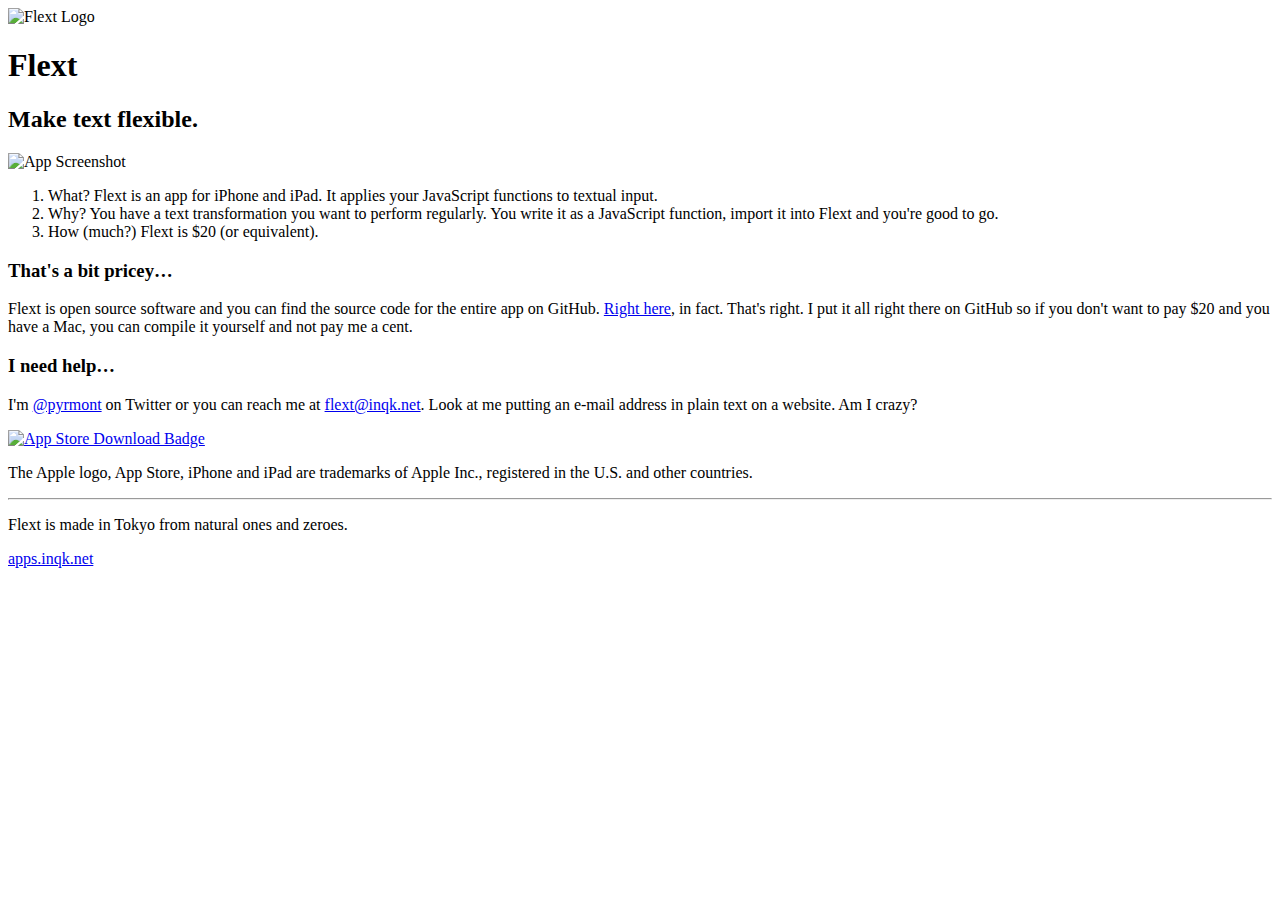
==== public/flext/index.html @ 7401324f "Add app ID to links" ====
<!DOCTYPE html>
<html>
  <head>
    <title>Flext - apps.inqk.net</title>
    <meta name="viewport" content="width=device-width, user-scalable=no">
    <meta name="apple-itunes-app" content="app-id=1529049214">
    <link rel="stylesheet" type="text/css" href="/assets/css/style.css?ver=7" />
    <!-- <link rel="stylesheet" type="text/css" href="/tailwind.css?ver=3" /> -->
  </head>
  <body class="mx-5">
    <div class="container mt-20 mb-10 md:max-w-4xl md:mx-auto">
      <div class="grid grid-cols-2 items-center">
        <div class="text-right pr-10">
          <img class="inline-block" src="/assets/images/flext-logo@1x.png" srcset="/assets/images/flext-logo@2x.png 2x, /assets/images/flext-logo@3x.png 3x" alt="Flext Logo" title="Flext" />
        </div>
        <div>
          <h1 class="mb-2 text-5xl">
            Flext
          </h1>
          <h2 class="font-light text-xl">
            Make text flexible.
          </h2>
        </div>
      </div>
      <div class="mt-20 md:flex md:items-center">
        <div class="flex items-center justify-center">
					<div class="relative">
						<div class="h-6 w-0.5 rounded-l-sm bg-green-500 absolute -left-0.5 top-16"></div>
						<div class="h-8 w-0.5 rounded-l-sm bg-green-500 absolute -left-0.5 top-28"></div>
						<div class="h-8 w-0.5 rounded-l-sm bg-green-500 absolute -left-0.5 top-40"></div>
						<div class="h-auto w-64 bg-green-500 rounded-4xl p-1 overflow-hidden">
							<div class="h-full w-full bg-black rounded-4xl overflow-hidden p-2 relative">
								<div class="w-28 h-6 bg-black absolute left-1/2 rounded-b-2xl transform -translate-x-1/2"></div>
                  <img class="rounded-4xl" src="/assets/images/flext-screenshot@1x.png" srcset="/assets/images/flext-screenshot@2x.png 2x, /assets/images/flext-screenshot@3x.png 3x" alt="App Screenshot" title="Flext on iPhone"/>
							</div>
						</div>
						<div class="h-14 w-0.5 rounded-l-sm bg-green-500 absolute -right-0.5 top-32"></div>
					</div>
        </div>
        <div class="mt-20 md:mt-0 md:ml-10">
          <ol class="font-light leading-normal text-3xl">
            <li class="mb-10">
              <span class="font-semibold mr-2">What?</span> Flext is an app for iPhone and iPad. It
              applies your JavaScript functions to textual input.
            </li>
            <li class="mb-10">
              <span class="font-semibold mr-2">Why?</span> You have a text transformation you want to
              perform regularly. You write it as a JavaScript function,
              import it into Flext and you're good to go.
            </li>
            <li>
              <span class="font-semibold mr-2">How (much?)</span> Flext is $20 (or equivalent).
            </li>
          </ol>
        </div>
      </div>
      <div class="font-light mt-14 text-xl">
        <h3 class="font-normal text-2xl">
          That's a bit pricey&hellip;
        </h3>
        <p class="mb-5">
          Flext is open source software and you can find the source code for
          the entire app on GitHub.
          <a class="text-green-500 underline" href="https://github.com/pyrmont/flext">Right here</a>,
          in fact. That's right. I put it all right there on GitHub so if you don't want to pay $20
          and you have a Mac, you can compile it yourself and not pay me a cent.
        </p>
        <h3 class="font-normal text-2xl">
          I need help&hellip;
        </h3>
        <p>
          I'm <a class="text-green-500 underline" href="https://twitter.com/pyrmont">@pyrmont</a>
          on Twitter or you can reach me at
          <a class="text-green-500 underline" href="mailto:flext@inqk.net">flext@inqk.net</a>. Look
          at me putting an e-mail address in plain text on a website. Am I crazy?</p>
      </div>
      <div class="mt-10 text-center">
        <a href="https://apps.apple.com/app/id1529049214">
          <img class="inline-block w-48" src="/assets/images/app-store-badge.svg" alt="App Store Download Badge" title="Download on the App Store"/>
        </a>
        <p class="font-light mt-5 text-sm">
          The Apple logo, App Store, iPhone and iPad are trademarks of Apple
          Inc., registered in the U.S. and other countries.
        </p>
      </div>
      <hr class="mt-10">
      <div class="font-light mt-5 text-center text-sm">
        <p>
          Flext is made in Tokyo from natural ones and zeroes.
        </p>
        <p>
          <a class="text-green-500 underline" href="/">apps.inqk.net</a>
        </p>
      </div>
    </div>
  </body>
</html>
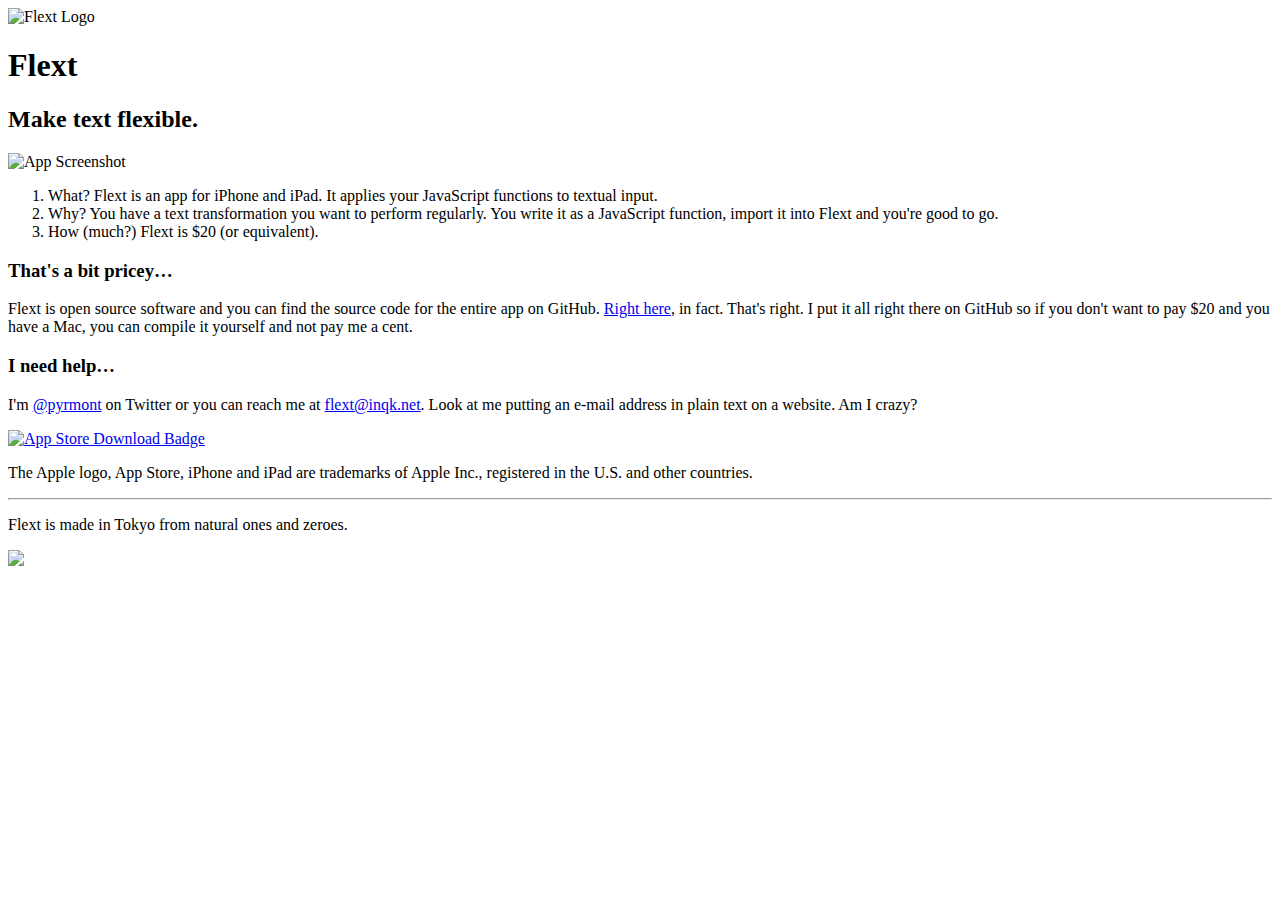
==== commit 3949bfa5: "Add apps.inqk.net logo" ====
--- a/public/flext/index.html
+++ b/public/flext/index.html
@@ -4,11 +4,17 @@
     <title>Flext - apps.inqk.net</title>
     <meta name="viewport" content="width=device-width, user-scalable=no">
     <meta name="apple-itunes-app" content="app-id=1529049214">
-    <link rel="stylesheet" type="text/css" href="/assets/css/style.css?ver=7" />
+    <meta property="og:title" content="Flext for iOS">
+    <meta property="og:type" content="website">
+    <meta property="og:description" content="Flext makes text flexible. Process textual input through JavaScript functions you write. Available now on the App Store.">
+    <meta property="og:url" content="https://apps.inqk.net/flext/">
+    <meta property="og:image" content="https://apps.inqk.net/assets/images/flext-opengraph.png">
+    <meta property="og:image:alt" content="The Flext logo">
+    <link rel="stylesheet" type="text/css" href="/assets/css/style.css?ver=9" />
     <!-- <link rel="stylesheet" type="text/css" href="/tailwind.css?ver=3" /> -->
   </head>
   <body class="mx-5">
-    <div class="container mt-20 mb-10 md:max-w-4xl md:mx-auto">
+    <div class="container mt-20 mb-5 md:max-w-4xl md:mx-auto">
       <div class="grid grid-cols-2 items-center">
         <div class="text-right pr-10">
           <img class="inline-block" src="/assets/images/flext-logo@1x.png" srcset="/assets/images/flext-logo@2x.png 2x, /assets/images/flext-logo@3x.png 3x" alt="Flext Logo" title="Flext" />
@@ -88,9 +94,9 @@
         <p>
           Flext is made in Tokyo from natural ones and zeroes.
         </p>
-        <p>
-          <a class="text-green-500 underline" href="/">apps.inqk.net</a>
-        </p>
+        <div class="mt-5 text-center">
+          <a href="/"><img class="inline-block w-10 opacity-20" src="/assets/images/apps-logo.svg"></a>
+        </div>
       </div>
     </div>
   </body>
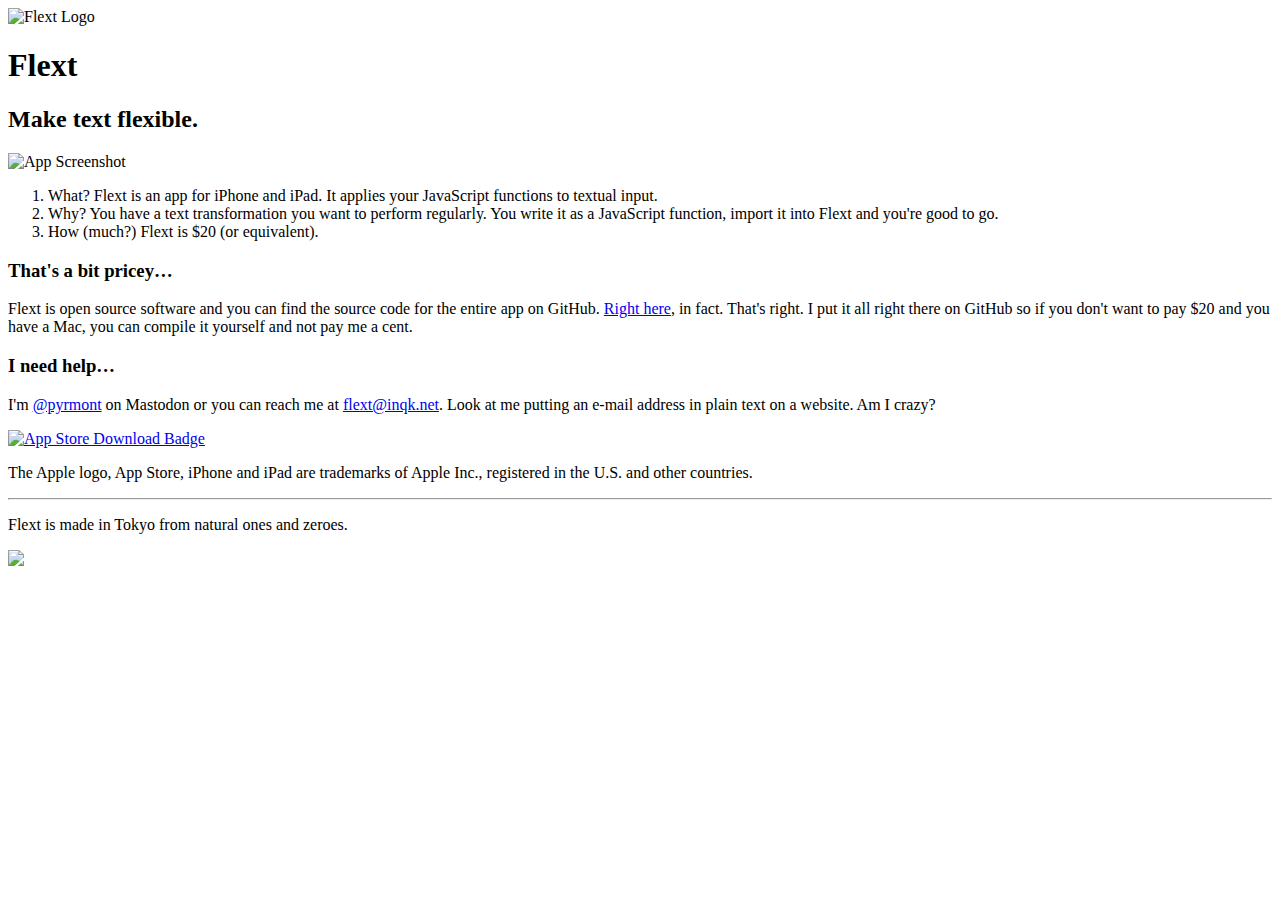
==== commit c2ef4472: "Change Twitter link to a Mastodon link" ====
--- a/public/flext/index.html
+++ b/public/flext/index.html
@@ -10,6 +10,9 @@
     <meta property="og:url" content="https://apps.inqk.net/flext/">
     <meta property="og:image" content="https://apps.inqk.net/assets/images/flext-opengraph.png">
     <meta property="og:image:alt" content="The Flext logo">
+    <link rel="apple-touch-icon" sizes="180x180" href="/apple-touch-icon.png">
+    <link rel="icon" type="image/png" sizes="32x32" href="/favicon-32x32.png">
+    <link rel="icon" type="image/png" sizes="16x16" href="/favicon-16x16.png">
     <link rel="stylesheet" type="text/css" href="/assets/css/style.css?ver=9" />
     <!-- <link rel="stylesheet" type="text/css" href="/tailwind.css?ver=3" /> -->
   </head>
@@ -30,18 +33,18 @@
       </div>
       <div class="mt-20 md:flex md:items-center">
         <div class="flex items-center justify-center">
-					<div class="relative">
-						<div class="h-6 w-0.5 rounded-l-sm bg-green-500 absolute -left-0.5 top-16"></div>
-						<div class="h-8 w-0.5 rounded-l-sm bg-green-500 absolute -left-0.5 top-28"></div>
-						<div class="h-8 w-0.5 rounded-l-sm bg-green-500 absolute -left-0.5 top-40"></div>
-						<div class="h-auto w-64 bg-green-500 rounded-4xl p-1 overflow-hidden">
-							<div class="h-full w-full bg-black rounded-4xl overflow-hidden p-2 relative">
-								<div class="w-28 h-6 bg-black absolute left-1/2 rounded-b-2xl transform -translate-x-1/2"></div>
+          <div class="relative">
+            <div class="h-6 w-0.5 rounded-l-sm bg-green-500 absolute -left-0.5 top-16"></div>
+            <div class="h-8 w-0.5 rounded-l-sm bg-green-500 absolute -left-0.5 top-28"></div>
+            <div class="h-8 w-0.5 rounded-l-sm bg-green-500 absolute -left-0.5 top-40"></div>
+            <div class="h-auto w-64 bg-green-500 rounded-4xl p-1 overflow-hidden">
+              <div class="h-full w-full bg-black rounded-4xl overflow-hidden p-2 relative">
+                <div class="w-28 h-6 bg-black absolute left-1/2 rounded-b-2xl transform -translate-x-1/2"></div>
                   <img class="rounded-4xl" src="/assets/images/flext-screenshot@1x.png" srcset="/assets/images/flext-screenshot@2x.png 2x, /assets/images/flext-screenshot@3x.png 3x" alt="App Screenshot" title="Flext on iPhone"/>
-							</div>
-						</div>
-						<div class="h-14 w-0.5 rounded-l-sm bg-green-500 absolute -right-0.5 top-32"></div>
-					</div>
+              </div>
+            </div>
+            <div class="h-14 w-0.5 rounded-l-sm bg-green-500 absolute -right-0.5 top-32"></div>
+          </div>
         </div>
         <div class="mt-20 md:mt-0 md:ml-10">
           <ol class="font-light leading-normal text-3xl">
@@ -75,8 +78,8 @@
           I need help&hellip;
         </h3>
         <p>
-          I'm <a class="text-green-500 underline" href="https://twitter.com/pyrmont">@pyrmont</a>
-          on Twitter or you can reach me at
+          I'm <a class="text-green-500 underline" href="https://social.lol/@pyrmont">@pyrmont</a>
+          on Mastodon or you can reach me at
           <a class="text-green-500 underline" href="mailto:flext@inqk.net">flext@inqk.net</a>. Look
           at me putting an e-mail address in plain text on a website. Am I crazy?</p>
       </div>
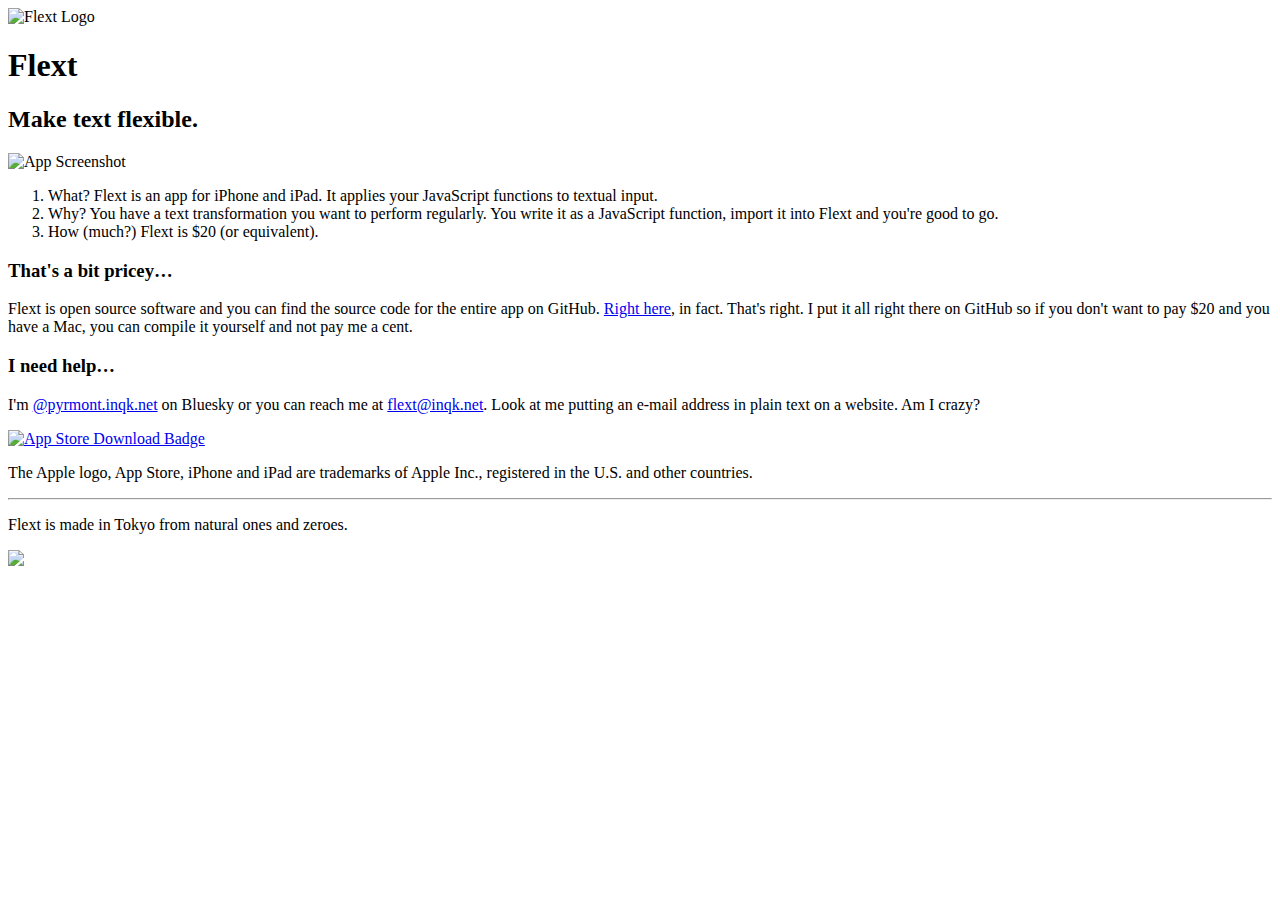
==== commit 70fbeb1f: "Change Mastodon link to a Bluesky link" ====
--- a/public/flext/index.html
+++ b/public/flext/index.html
@@ -78,8 +78,8 @@
           I need help&hellip;
         </h3>
         <p>
-          I'm <a class="text-green-500 underline" href="https://social.lol/@pyrmont">@pyrmont</a>
-          on Mastodon or you can reach me at
+          I'm <a class="text-green-500 underline" href="https://bsky.app/profile/pyrmont.inqk.net">@pyrmont.inqk.net</a>
+          on Bluesky or you can reach me at
           <a class="text-green-500 underline" href="mailto:flext@inqk.net">flext@inqk.net</a>. Look
           at me putting an e-mail address in plain text on a website. Am I crazy?</p>
       </div>
